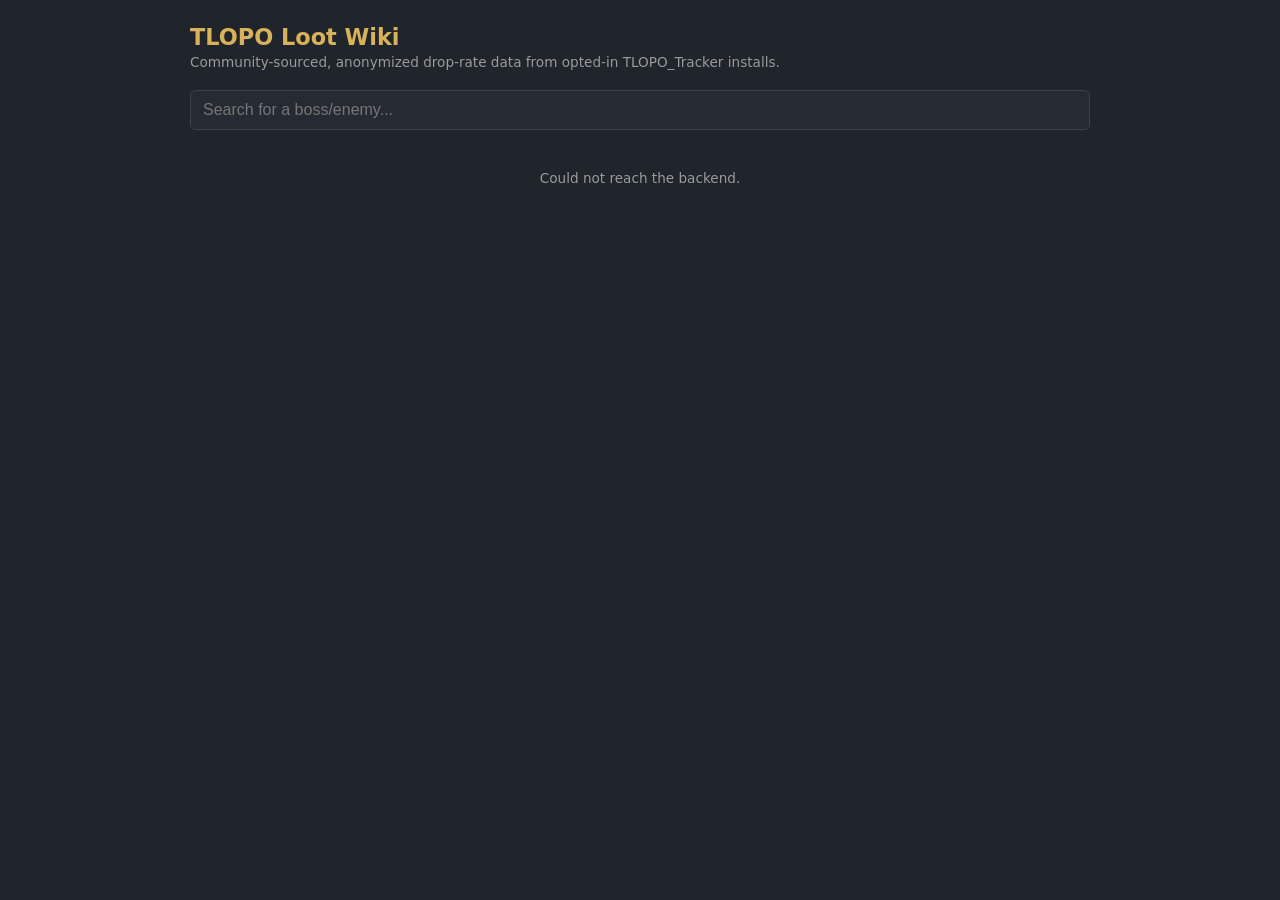
==== loot_wiki_backend/static/index.html @ a87ca8c1 "Add opt-in community drop-rate data sharing (loot wiki) Adds an entirely optional, off-by-default fe" ====
<!doctype html>
<html lang="en">
<head>
<meta charset="utf-8">
<title>TLOPO Loot Wiki</title>
<meta name="viewport" content="width=device-width, initial-scale=1">
<style>
  :root {
    --bg: #20242b;
    --panel: #262b33;
    --fg: #e8e6df;
    --grey: #9a9a9a;
    --accent: #d8b25a;
    --border: #3a4150;
  }
  * { box-sizing: border-box; }
  body {
    margin: 0;
    background: var(--bg);
    color: var(--fg);
    font-family: "Segoe UI", system-ui, sans-serif;
    padding: 24px 16px 64px;
  }
  .wrap { max-width: 900px; margin: 0 auto; }
  h1 { color: var(--accent); font-size: 1.4rem; margin: 0 0 4px; }
  .subtitle { color: var(--grey); font-size: 0.85rem; margin: 0 0 20px; }
  .search-box { position: relative; margin-bottom: 24px; }
  input[type="text"] {
    width: 100%;
    padding: 10px 12px;
    font-size: 1rem;
    background: var(--panel);
    border: 1px solid var(--border);
    border-radius: 6px;
    color: var(--fg);
  }
  input[type="text"]:focus { outline: 1px solid var(--accent); }
  .suggestions {
    position: absolute;
    top: 100%;
    left: 0;
    right: 0;
    background: var(--panel);
    border: 1px solid var(--border);
    border-top: none;
    border-radius: 0 0 6px 6px;
    max-height: 240px;
    overflow-y: auto;
    z-index: 10;
  }
  .suggestions div {
    padding: 8px 12px;
    cursor: pointer;
  }
  .suggestions div:hover, .suggestions div.active {
    background: var(--border);
  }
  .card {
    background: var(--panel);
    border: 1px solid var(--border);
    border-radius: 8px;
    padding: 16px 18px;
    margin-bottom: 16px;
  }
  .card h2 {
    font-size: 1rem;
    color: var(--accent);
    margin: 0 0 12px;
  }
  table { width: 100%; border-collapse: collapse; font-size: 0.9rem; }
  th, td { text-align: left; padding: 4px 8px; border-bottom: 1px solid var(--border); }
  th { color: var(--grey); font-weight: 600; }
  .rarity-Legendary { color: #d97ff0; }
  .rarity-Famed { color: #f0a83c; }
  .rarity-Rare { color: #52c4e0; }
  .rarity-Common { color: #8fd18f; }
  .rarity-Crude { color: var(--grey); }
  .empty { color: var(--grey); font-style: italic; }
  .stat-row { color: var(--grey); font-size: 0.85rem; margin-bottom: 10px; }
  .status { color: var(--grey); margin-top: 40px; text-align: center; font-size: 0.85rem; }
  .warning {
    background: #4a3418;
    border: 1px solid #a8752a;
    color: #f0c060;
    border-radius: 6px;
    padding: 10px 12px;
    font-size: 0.85rem;
    margin-bottom: 16px;
  }
  .tracking-note { color: var(--grey); font-size: 0.8rem; margin-top: 8px; }
</style>
</head>
<body>
<div class="wrap">
  <h1>TLOPO Loot Wiki</h1>
  <p class="subtitle">Community-sourced, anonymized drop-rate data from opted-in TLOPO_Tracker installs.</p>

  <div class="search-box">
    <input type="text" id="search" placeholder="Search for a boss/enemy..." autocomplete="off">
    <div class="suggestions" id="suggestions" style="display:none;"></div>
  </div>

  <div id="results"></div>
  <div class="status" id="status">Loading enemy list...</div>
</div>

<script>
let allEnemies = [];
let activeIndex = -1;

async function loadEnemies() {
  try {
    const res = await fetch("/enemies");
    const data = await res.json();
    allEnemies = data.enemies || [];
    document.getElementById("status").textContent =
      allEnemies.length ? `${allEnemies.length} enemies with data.` : "No data submitted yet.";
  } catch (e) {
    document.getElementById("status").textContent = "Could not reach the backend.";
  }
}

function renderSuggestions(matches) {
  const box = document.getElementById("suggestions");
  activeIndex = -1;
  if (!matches.length) {
    box.style.display = "none";
    box.innerHTML = "";
    return;
  }
  box.innerHTML = matches
    .slice(0, 15)
    .map((name, i) => `<div data-idx="${i}">${escapeHtml(name)}</div>`)
    .join("");
  box.style.display = "block";
  [...box.children].forEach((el) => {
    el.addEventListener("click", () => selectEnemy(el.textContent));
  });
}

function escapeHtml(s) {
  return s.replace(/[&<>"']/g, (c) => ({
    "&": "&amp;", "<": "&lt;", ">": "&gt;", '"': "&quot;", "'": "&#39;",
  }[c]));
}

document.getElementById("search").addEventListener("input", (e) => {
  const q = e.target.value.trim().toLowerCase();
  if (!q) { renderSuggestions([]); return; }
  const matches = allEnemies.filter((n) => n.toLowerCase().includes(q));
  renderSuggestions(matches);
});

document.getElementById("search").addEventListener("keydown", (e) => {
  const box = document.getElementById("suggestions");
  const items = [...box.children];
  if (!items.length) return;
  if (e.key === "ArrowDown") {
    e.preventDefault();
    activeIndex = Math.min(activeIndex + 1, items.length - 1);
  } else if (e.key === "ArrowUp") {
    e.preventDefault();
    activeIndex = Math.max(activeIndex - 1, 0);
  } else if (e.key === "Enter") {
    e.preventDefault();
    if (activeIndex >= 0) selectEnemy(items[activeIndex].textContent);
    else if (items.length === 1) selectEnemy(items[0].textContent);
    return;
  } else {
    return;
  }
  items.forEach((el, i) => el.classList.toggle("active", i === activeIndex));
});

document.addEventListener("click", (e) => {
  if (!e.target.closest(".search-box")) {
    document.getElementById("suggestions").style.display = "none";
  }
});

async function selectEnemy(name) {
  document.getElementById("search").value = name;
  document.getElementById("suggestions").style.display = "none";
  const results = document.getElementById("results");
  results.innerHTML = `<p class="empty">Loading data for ${escapeHtml(name)}...</p>`;

  const encoded = encodeURIComponent(name);
  const [containers, rarities, items, lootTable] = await Promise.all(
    ["containers", "rarities", "items"].map((kind) =>
      fetch(`/rates/${encoded}/${kind}`).then((r) => (r.ok ? r.json() : null))
    ).concat([fetch(`/loot_table/${encoded}`).then((r) => (r.ok ? r.json() : null))])
  );

  if (!containers && !rarities && !items && !lootTable) {
    results.innerHTML = `<p class="empty">No data recorded for "${escapeHtml(name)}" yet.</p>`;
    return;
  }

  results.innerHTML =
    renderContainers(name, containers) +
    renderRarities(rarities) +
    renderItems(items) +
    renderLootTable(lootTable);
}

function pct(x) {
  return x === null || x === undefined ? "-" : (x * 100).toFixed(2) + "%";
}

function renderContainers(name, data) {
  if (!data) return "";
  const rows = Object.entries(data.containers)
    .map(([type, v]) => `<tr><td>${escapeHtml(type)}</td><td>${v.count}</td><td>${pct(v.rate_per_kill)}</td></tr>`)
    .join("");
  const warningHtml = data.warning
    ? `<div class="warning">&#9888; ${escapeHtml(data.warning)}</div>`
    : "";
  const kt = data.kill_tracking || {};
  const trackingNote = `<div class="tracking-note">Kill tracking source: ${kt.auto || 0} auto-detected, ${kt.manual || 0} manual${kt.unknown ? `, ${kt.unknown} unknown` : ""}.</div>`;
  return `
    <div class="card">
      <h2>${escapeHtml(name)}</h2>
      ${warningHtml}
      <div class="stat-row">Total kills tracked: ${data.total_kills}</div>
      <table>
        <tr><th>Container</th><th>Count</th><th>Rate / kill</th></tr>
        ${rows || '<tr><td colspan="3" class="empty">No container data</td></tr>'}
      </table>
      ${trackingNote}
    </div>`;
}

function renderRarities(data) {
  if (!data) return "";
  const order = ["Legendary", "Famed", "Rare", "Common", "Crude"];
  const rows = order
    .filter((r) => data.rarities[r])
    .map((r) => {
      const v = data.rarities[r];
      return `<tr><td class="rarity-${r}">${r}</td><td>${v.count}</td><td>${pct(v.rate_per_container)}</td></tr>`;
    })
    .join("");
  return `
    <div class="card">
      <h2>Loot Class Rates</h2>
      <div class="stat-row">Total containers opened: ${data.total_containers}</div>
      <table>
        <tr><th>Rarity</th><th>Count</th><th>Rate / container</th></tr>
        ${rows || '<tr><td colspan="3" class="empty">No rarity data</td></tr>'}
      </table>
    </div>`;
}

function renderItems(data) {
  if (!data) return "";
  const rows = data.items
    .map((i) => `<tr><td class="rarity-${i.rarity}">${escapeHtml(i.name)}</td><td>${i.rarity || "-"}</td><td>${i.count}</td><td>${pct(i.rate_per_container)}</td></tr>`)
    .join("");
  return `
    <div class="card">
      <h2>Item Drop Rates</h2>
      <table>
        <tr><th>Item</th><th>Rarity</th><th>Count</th><th>Rate / container</th></tr>
        ${rows || '<tr><td colspan="4" class="empty">No item data</td></tr>'}
      </table>
    </div>`;
}

function renderLootTable(data) {
  if (!data) return "";
  const rows = data.items
    .map((i) => `<tr><td class="rarity-${i.rarity}">${escapeHtml(i.name)}</td><td class="rarity-${i.rarity}">${i.rarity || "-"}</td></tr>`)
    .join("");
  return `
    <div class="card">
      <h2>Loot Table (what can drop)</h2>
      <table>
        <tr><th>Item</th><th>Rarity</th></tr>
        ${rows || '<tr><td colspan="2" class="empty">Nothing recorded yet</td></tr>'}
      </table>
    </div>`;
}

loadEnemies();
</script>
</body>
</html>
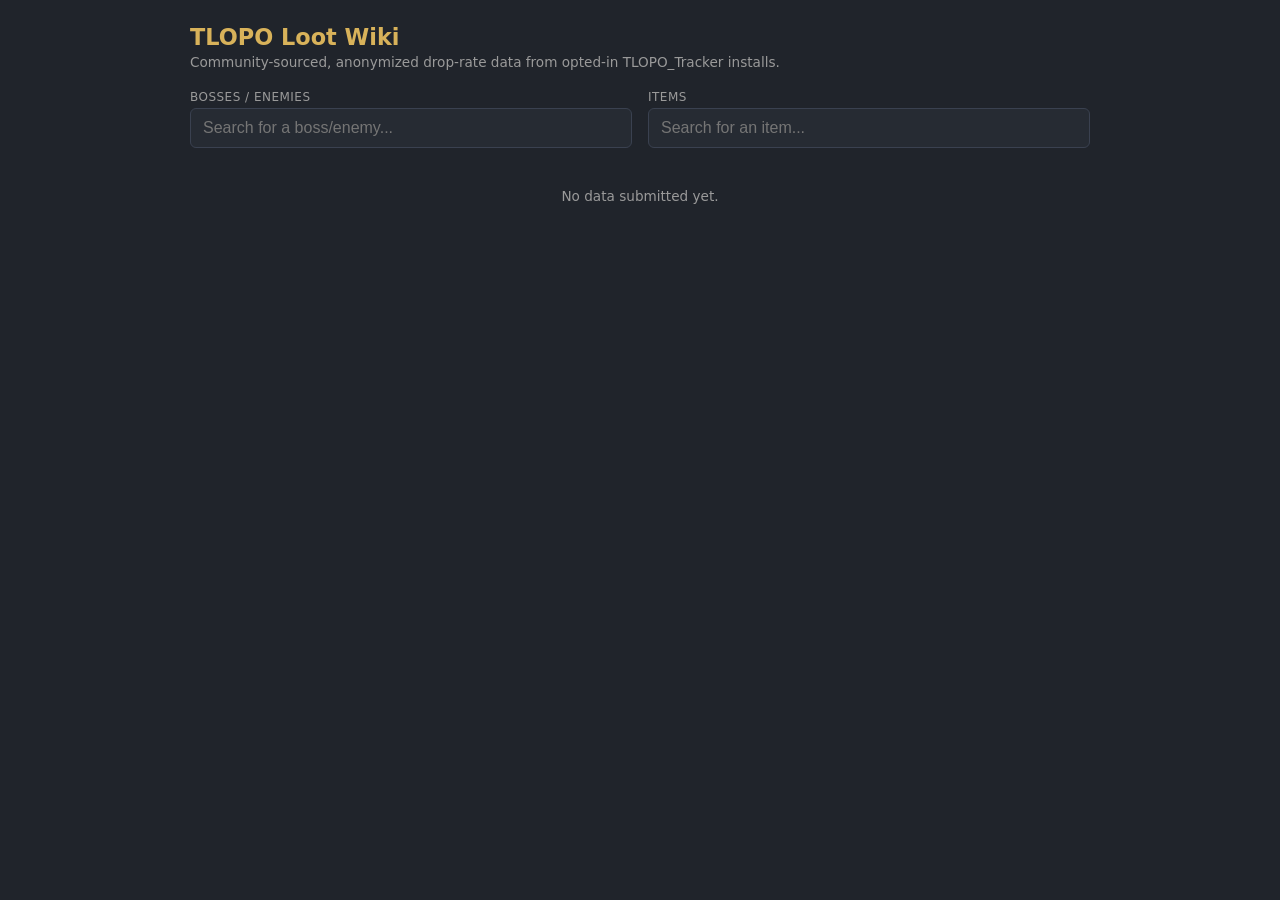
==== commit f1dc5aec: "Expand loot wiki backend with admin panel and item catalog Adds an admin.html panel (token-gated via" ====
--- a/loot_wiki_backend/static/index.html
+++ b/loot_wiki_backend/static/index.html
@@ -24,7 +24,24 @@
   .wrap { max-width: 900px; margin: 0 auto; }
   h1 { color: var(--accent); font-size: 1.4rem; margin: 0 0 4px; }
   .subtitle { color: var(--grey); font-size: 0.85rem; margin: 0 0 20px; }
-  .search-box { position: relative; margin-bottom: 24px; }
+  .search-row {
+    display: grid;
+    grid-template-columns: 1fr 1fr;
+    gap: 16px;
+    margin-bottom: 24px;
+  }
+  @media (max-width: 600px) {
+    .search-row { grid-template-columns: 1fr; }
+  }
+  .search-box { position: relative; }
+  .search-label {
+    display: block;
+    color: var(--grey);
+    font-size: 0.75rem;
+    text-transform: uppercase;
+    letter-spacing: 0.04em;
+    margin-bottom: 4px;
+  }
   input[type="text"] {
     width: 100%;
     padding: 10px 12px;
@@ -67,14 +84,27 @@
     color: var(--accent);
     margin: 0 0 12px;
   }
+  .edit-link {
+    float: right;
+    font-size: 0.75rem;
+    font-weight: normal;
+    color: var(--grey);
+    text-decoration: none;
+    border: 1px solid var(--border);
+    border-radius: 4px;
+    padding: 2px 6px;
+  }
+  .edit-link:hover { color: var(--fg); border-color: var(--accent); }
   table { width: 100%; border-collapse: collapse; font-size: 0.9rem; }
   th, td { text-align: left; padding: 4px 8px; border-bottom: 1px solid var(--border); }
   th { color: var(--grey); font-weight: 600; }
-  .rarity-Legendary { color: #d97ff0; }
-  .rarity-Famed { color: #f0a83c; }
-  .rarity-Rare { color: #52c4e0; }
-  .rarity-Common { color: #8fd18f; }
-  .rarity-Crude { color: var(--grey); }
+  /* Matches RARITY_DISPLAY_HEX in loot_parser.py exactly, so an item's
+     color here is the same one the player sees in-game/in-tracker. */
+  .rarity-Legendary { color: #E82020; }
+  .rarity-Famed { color: #2050E8; }
+  .rarity-Rare { color: #20C820; }
+  .rarity-Common { color: #E8D020; }
+  .rarity-Crude { color: #9A9A9A; }
   .empty { color: var(--grey); font-style: italic; }
   .stat-row { color: var(--grey); font-size: 0.85rem; margin-bottom: 10px; }
   .status { color: var(--grey); margin-top: 40px; text-align: center; font-size: 0.85rem; }
@@ -88,6 +118,51 @@
     margin-bottom: 16px;
   }
   .tracking-note { color: var(--grey); font-size: 0.8rem; margin-top: 8px; }
+  /* Drop-odds bands (OSRS Wiki-style color banding by how rare a drop
+     is, NOT the same thing as an item's Crude/Common/Rare/Famed/
+     Legendary quality tier above -- a Crude item can still be a rare
+     DROP, and a Legendary item can still be a common one). Filled pill
+     badges rather than colored text so they stay readable regardless of
+     the item-quality text color already on that row. */
+  .odds {
+    display: inline-block;
+    padding: 2px 8px;
+    border-radius: 4px;
+    font-weight: 600;
+    font-size: 0.85rem;
+  }
+  .odds-always { background: #7fd8d8; color: #12302f; }
+  .odds-common { background: #6fcf6f; color: #123412; }
+  .odds-uncommon { background: #e8d020; color: #2b2400; }
+  .odds-rare { background: #e8a13c; color: #2b1800; }
+  .odds-veryrare { background: #e85a5a; color: #2b0808; }
+  .container-rarity-block { margin-bottom: 14px; }
+  .container-rarity-block:last-child { margin-bottom: 0; }
+  .container-rarity-block .stat-row {
+    text-transform: capitalize;
+    font-weight: 600;
+    color: var(--fg);
+    margin-bottom: 4px;
+  }
+  /* Flags an observed rate that's wildly off from the POTCO baseline
+     (>1.5x higher or <0.5x lower) -- NOT an error indicator, just a
+     visual nudge that either TLOPO retuned this specific cell or the
+     sample size is still too small to trust yet. */
+  .diff-higher { color: #6fcf6f; font-weight: 600; }
+  .diff-lower { color: #e8a13c; font-weight: 600; }
+  details.misc-details {
+    margin-top: 10px;
+    border-top: 1px solid var(--border);
+    padding-top: 8px;
+  }
+  details.misc-details summary {
+    cursor: pointer;
+    color: var(--grey);
+    font-size: 0.85rem;
+    user-select: none;
+  }
+  details.misc-details summary:hover { color: var(--fg); }
+  details.misc-details table { margin-top: 8px; }
 </style>
 </head>
 <body>
@@ -95,98 +170,135 @@
   <h1>TLOPO Loot Wiki</h1>
   <p class="subtitle">Community-sourced, anonymized drop-rate data from opted-in TLOPO_Tracker installs.</p>
 
-  <div class="search-box">
-    <input type="text" id="search" placeholder="Search for a boss/enemy..." autocomplete="off">
-    <div class="suggestions" id="suggestions" style="display:none;"></div>
+  <div class="search-row">
+    <div class="search-box">
+      <label class="search-label" for="search-boss">Bosses / Enemies</label>
+      <input type="text" id="search-boss" placeholder="Search for a boss/enemy..." autocomplete="off">
+      <div class="suggestions" id="suggestions-boss" style="display:none;"></div>
+    </div>
+    <div class="search-box">
+      <label class="search-label" for="search-item">Items</label>
+      <input type="text" id="search-item" placeholder="Search for an item..." autocomplete="off">
+      <div class="suggestions" id="suggestions-item" style="display:none;"></div>
+    </div>
   </div>
 
+  <div id="global-stats"></div>
   <div id="results"></div>
-  <div class="status" id="status">Loading enemy list...</div>
+  <div class="status" id="status">Loading...</div>
 </div>
 
 <script>
-let allEnemies = [];
-let activeIndex = -1;
+function escapeHtml(s) {
+  return s.replace(/[&<>"']/g, (c) => ({
+    "&": "&amp;", "<": "&lt;", ">": "&gt;", '"': "&quot;", "'": "&#39;",
+  }[c]));
+}
+
+// Drives both search boxes (bosses and items) from one generalized
+// setup instead of duplicating the input/keydown/click wiring twice --
+// each instance owns its own suggestion list and "what happens when
+// you pick one" callback, everything else about autocomplete behavior
+// is shared.
+function setupSearchBox(inputId, suggestionsId, getList, onSelect) {
+  const input = document.getElementById(inputId);
+  const box = document.getElementById(suggestionsId);
+  let activeIndex = -1;
+  let allNames = [];
+
+  function renderSuggestions(matches) {
+    activeIndex = -1;
+    if (!matches.length) {
+      box.style.display = "none";
+      box.innerHTML = "";
+      return;
+    }
+    box.innerHTML = matches
+      .slice(0, 15)
+      .map((name, i) => `<div data-idx="${i}">${escapeHtml(name)}</div>`)
+      .join("");
+    box.style.display = "block";
+    [...box.children].forEach((el) => {
+      el.addEventListener("click", () => pick(el.textContent));
+    });
+  }
+
+  function pick(name) {
+    input.value = name;
+    box.style.display = "none";
+    onSelect(name);
+  }
+
+  input.addEventListener("input", (e) => {
+    const q = e.target.value.trim().toLowerCase();
+    if (!q) { renderSuggestions([]); return; }
+    renderSuggestions(allNames.filter((n) => n.toLowerCase().includes(q)));
+  });
+
+  input.addEventListener("keydown", (e) => {
+    const items = [...box.children];
+    if (!items.length) return;
+    if (e.key === "ArrowDown") {
+      e.preventDefault();
+      activeIndex = Math.min(activeIndex + 1, items.length - 1);
+    } else if (e.key === "ArrowUp") {
+      e.preventDefault();
+      activeIndex = Math.max(activeIndex - 1, 0);
+    } else if (e.key === "Enter") {
+      e.preventDefault();
+      if (activeIndex >= 0) pick(items[activeIndex].textContent);
+      else if (items.length === 1) pick(items[0].textContent);
+      return;
+    } else {
+      return;
+    }
+    items.forEach((el, i) => el.classList.toggle("active", i === activeIndex));
+  });
+
+  document.addEventListener("click", (e) => {
+    if (!e.target.closest(`#${inputId}`) && !e.target.closest(`#${suggestionsId}`)) {
+      box.style.display = "none";
+    }
+  });
+
+  getList().then((names) => { allNames = names; });
+}
 
 async function loadEnemies() {
   try {
     const res = await fetch("/enemies");
     const data = await res.json();
-    allEnemies = data.enemies || [];
-    document.getElementById("status").textContent =
-      allEnemies.length ? `${allEnemies.length} enemies with data.` : "No data submitted yet.";
+    return data.enemies || [];
   } catch (e) {
-    document.getElementById("status").textContent = "Could not reach the backend.";
-  }
-}
-
-function renderSuggestions(matches) {
-  const box = document.getElementById("suggestions");
-  activeIndex = -1;
-  if (!matches.length) {
-    box.style.display = "none";
-    box.innerHTML = "";
-    return;
-  }
-  box.innerHTML = matches
-    .slice(0, 15)
-    .map((name, i) => `<div data-idx="${i}">${escapeHtml(name)}</div>`)
-    .join("");
-  box.style.display = "block";
-  [...box.children].forEach((el) => {
-    el.addEventListener("click", () => selectEnemy(el.textContent));
-  });
-}
-
-function escapeHtml(s) {
-  return s.replace(/[&<>"']/g, (c) => ({
-    "&": "&amp;", "<": "&lt;", ">": "&gt;", '"': "&quot;", "'": "&#39;",
-  }[c]));
-}
-
-document.getElementById("search").addEventListener("input", (e) => {
-  const q = e.target.value.trim().toLowerCase();
-  if (!q) { renderSuggestions([]); return; }
-  const matches = allEnemies.filter((n) => n.toLowerCase().includes(q));
-  renderSuggestions(matches);
-});
-
-document.getElementById("search").addEventListener("keydown", (e) => {
-  const box = document.getElementById("suggestions");
-  const items = [...box.children];
-  if (!items.length) return;
-  if (e.key === "ArrowDown") {
-    e.preventDefault();
-    activeIndex = Math.min(activeIndex + 1, items.length - 1);
-  } else if (e.key === "ArrowUp") {
-    e.preventDefault();
-    activeIndex = Math.max(activeIndex - 1, 0);
-  } else if (e.key === "Enter") {
-    e.preventDefault();
-    if (activeIndex >= 0) selectEnemy(items[activeIndex].textContent);
-    else if (items.length === 1) selectEnemy(items[0].textContent);
-    return;
-  } else {
-    return;
-  }
-  items.forEach((el, i) => el.classList.toggle("active", i === activeIndex));
-});
-
-document.addEventListener("click", (e) => {
-  if (!e.target.closest(".search-box")) {
-    document.getElementById("suggestions").style.display = "none";
-  }
-});
+    return [];
+  }
+}
+
+async function loadItems() {
+  try {
+    const res = await fetch("/items");
+    const data = await res.json();
+    return data.items || [];
+  } catch (e) {
+    return [];
+  }
+}
+
+function selectItem(name) {
+  window.location.href = `/item_page/${encodeURIComponent(name)}`;
+}
+
+setupSearchBox("search-boss", "suggestions-boss", loadEnemies, selectEnemy);
+setupSearchBox("search-item", "suggestions-item", loadItems, selectItem);
 
 async function selectEnemy(name) {
-  document.getElementById("search").value = name;
-  document.getElementById("suggestions").style.display = "none";
+  document.getElementById("search-boss").value = name;
   const results = document.getElementById("results");
   results.innerHTML = `<p class="empty">Loading data for ${escapeHtml(name)}...</p>`;
 
   const encoded = encodeURIComponent(name);
-  const [containers, rarities, items, lootTable] = await Promise.all(
-    ["containers", "rarities", "items"].map((kind) =>
+  const [containers, rarities, rarityByContainer, items, lootTable] = await Promise.all(
+    ["containers", "rarities", "rarities_by_container", "items"].map((kind) =>
       fetch(`/rates/${encoded}/${kind}`).then((r) => (r.ok ? r.json() : null))
     ).concat([fetch(`/loot_table/${encoded}`).then((r) => (r.ok ? r.json() : null))])
   );
@@ -199,18 +311,37 @@
   results.innerHTML =
     renderContainers(name, containers) +
     renderRarities(rarities) +
+    renderRarityByContainer(rarityByContainer) +
     renderItems(items) +
     renderLootTable(lootTable);
 }
 
 function pct(x) {
   return x === null || x === undefined ? "-" : (x * 100).toFixed(2) + "%";
+}
+
+// OSRS Wiki-style "1/N" drop odds instead of a raw count -- a bare
+// count only means anything relative to the (unshown) total, whereas
+// "1/75" or "Always" is legible on its own. Color-banded by how rare
+// the odds are (see .odds-* in <style>), independent of the item's own
+// Crude/Common/Rare/Famed/Legendary quality tier.
+function formatOdds(rate) {
+  if (rate === null || rate === undefined) return `<span class="odds">-</span>`;
+  if (rate >= 0.999995) return `<span class="odds odds-always">Always</span>`;
+  const n = 1 / rate;
+  const text = "1/" + (n >= 100 ? Math.round(n).toLocaleString() : n.toFixed(1));
+  let cls;
+  if (n <= 50) cls = "odds-common";
+  else if (n <= 150) cls = "odds-uncommon";
+  else if (n <= 1500) cls = "odds-rare";
+  else cls = "odds-veryrare";
+  return `<span class="odds ${cls}">${text}</span>`;
 }
 
 function renderContainers(name, data) {
   if (!data) return "";
   const rows = Object.entries(data.containers)
-    .map(([type, v]) => `<tr><td>${escapeHtml(type)}</td><td>${v.count}</td><td>${pct(v.rate_per_kill)}</td></tr>`)
+    .map(([type, v]) => `<tr><td>${escapeHtml(type)}</td><td>${formatOdds(v.rate_per_kill)}</td></tr>`)
     .join("");
   const warningHtml = data.warning
     ? `<div class="warning">&#9888; ${escapeHtml(data.warning)}</div>`
@@ -219,12 +350,12 @@
   const trackingNote = `<div class="tracking-note">Kill tracking source: ${kt.auto || 0} auto-detected, ${kt.manual || 0} manual${kt.unknown ? `, ${kt.unknown} unknown` : ""}.</div>`;
   return `
     <div class="card">
-      <h2>${escapeHtml(name)}</h2>
+      <h2>${escapeHtml(name)} <a class="edit-link" href="/admin?target=${encodeURIComponent(name)}" target="_blank" rel="noopener">Edit this page</a></h2>
       ${warningHtml}
       <div class="stat-row">Total kills tracked: ${data.total_kills}</div>
       <table>
-        <tr><th>Container</th><th>Count</th><th>Rate / kill</th></tr>
-        ${rows || '<tr><td colspan="3" class="empty">No container data</td></tr>'}
+        <tr><th>Container</th><th>Drop Rate</th></tr>
+        ${rows || '<tr><td colspan="2" class="empty">No container data</td></tr>'}
       </table>
       ${trackingNote}
     </div>`;
@@ -237,7 +368,7 @@
     .filter((r) => data.rarities[r])
     .map((r) => {
       const v = data.rarities[r];
-      return `<tr><td class="rarity-${r}">${r}</td><td>${v.count}</td><td>${pct(v.rate_per_container)}</td></tr>`;
+      return `<tr><td class="rarity-${r}">${r}</td><td>${pct(v.rate_per_container)}</td></tr>`;
     })
     .join("");
   return `
@@ -245,43 +376,152 @@
       <h2>Loot Class Rates</h2>
       <div class="stat-row">Total containers opened: ${data.total_containers}</div>
       <table>
-        <tr><th>Rarity</th><th>Count</th><th>Rate / container</th></tr>
-        ${rows || '<tr><td colspan="3" class="empty">No rarity data</td></tr>'}
+        <tr><th>Rarity</th><th>Rate / container</th></tr>
+        ${rows || '<tr><td colspan="2" class="empty">No rarity data</td></tr>'}
       </table>
     </div>`;
 }
 
+function renderRarityByContainer(data, opts) {
+  if (!data) return "";
+  const title = (opts && opts.title) || "Rarity by Container -- TLOPO vs. Original Base Game";
+  const note = (opts && opts.note) || "POTCO baseline is the drop-rate formula coded into the pre-TLOPO base game (not published/confirmed for TLOPO itself) -- a reference point, not a guarantee TLOPO uses the same numbers. Small sample sizes will swing wildly; treat with caution until a container type has hundreds of opens.";
+  const order = ["Legendary", "Famed", "Rare", "Common", "Crude"];
+  const containerOrder = ["skull", "chest", "pouch"];
+  const sections = containerOrder
+    .filter((c) => data.containers[c])
+    .map((chestType) => {
+      const c = data.containers[chestType];
+      const rows = order
+        .filter((r) => c.rarities[r])
+        .map((r) => {
+          const v = c.rarities[r];
+          const diffClass =
+            v.observed !== null && v.observed !== undefined && v.potco_baseline !== null && v.potco_baseline !== undefined
+              ? v.observed > v.potco_baseline * 1.5 ? "diff-higher" : v.observed < v.potco_baseline * 0.5 ? "diff-lower" : ""
+              : "";
+          return `
+            <tr>
+              <td class="rarity-${r}">${r}</td>
+              <td class="${diffClass}">${pct(v.observed)}</td>
+              <td>${pct(v.potco_baseline)}</td>
+            </tr>`;
+        })
+        .join("");
+      return `
+        <div class="container-rarity-block">
+          <div class="stat-row">${escapeHtml(chestType)} -- ${c.total_containers} opened</div>
+          <table>
+            <tr><th>Rarity</th><th>TLOPO observed</th><th>POTCO baseline</th></tr>
+            ${rows}
+          </table>
+        </div>`;
+    })
+    .join("");
+  return `
+    <div class="card">
+      <h2>${escapeHtml(title)}</h2>
+      <div class="tracking-note">${escapeHtml(note)}</div>
+      ${sections || '<p class="empty">No per-container rarity data yet</p>'}
+    </div>`;
+}
+
+function itemLink(name) {
+  return `<a href="/item_page/${encodeURIComponent(name)}">${escapeHtml(name)}</a>`;
+}
+
 function renderItems(data) {
   if (!data) return "";
-  const rows = data.items
-    .map((i) => `<tr><td class="rarity-${i.rarity}">${escapeHtml(i.name)}</td><td>${i.rarity || "-"}</td><td>${i.count}</td><td>${pct(i.rate_per_container)}</td></tr>`)
+  const known = data.items.filter((i) => i.rarity);
+  const misc = data.items.filter((i) => !i.rarity);
+  const rows = known
+    .map((i) => `<tr><td class="rarity-${i.rarity}">${itemLink(i.name)}</td><td class="rarity-${i.rarity}">${i.rarity}</td><td>${formatOdds(i.rate_per_container)}</td></tr>`)
     .join("");
+  const miscSection = renderMiscDetails(
+    misc,
+    (i) => `<tr><td>${itemLink(i.name)}</td><td>${formatOdds(i.rate_per_container)}</td></tr>`,
+    ["Item", "Drop Rate"]
+  );
   return `
     <div class="card">
       <h2>Item Drop Rates</h2>
       <table>
-        <tr><th>Item</th><th>Rarity</th><th>Count</th><th>Rate / container</th></tr>
-        ${rows || '<tr><td colspan="4" class="empty">No item data</td></tr>'}
+        <tr><th>Item</th><th>Rarity</th><th>Drop Rate</th></tr>
+        ${rows || (misc.length ? "" : '<tr><td colspan="3" class="empty">No item data</td></tr>')}
       </table>
+      ${miscSection}
     </div>`;
 }
 
 function renderLootTable(data) {
   if (!data) return "";
-  const rows = data.items
-    .map((i) => `<tr><td class="rarity-${i.rarity}">${escapeHtml(i.name)}</td><td class="rarity-${i.rarity}">${i.rarity || "-"}</td></tr>`)
+  const known = data.items.filter((i) => i.rarity);
+  const misc = data.items.filter((i) => !i.rarity);
+  const rows = known
+    .map((i) => `<tr><td class="rarity-${i.rarity}">${itemLink(i.name)}</td><td class="rarity-${i.rarity}">${i.rarity}</td></tr>`)
     .join("");
+  const miscSection = renderMiscDetails(
+    misc,
+    (i) => `<tr><td>${itemLink(i.name)}</td></tr>`,
+    ["Item"]
+  );
   return `
     <div class="card">
       <h2>Loot Table (what can drop)</h2>
       <table>
         <tr><th>Item</th><th>Rarity</th></tr>
-        ${rows || '<tr><td colspan="2" class="empty">Nothing recorded yet</td></tr>'}
+        ${rows || (misc.length ? "" : '<tr><td colspan="2" class="empty">Nothing recorded yet</td></tr>')}
       </table>
+      ${miscSection}
     </div>`;
 }
 
-loadEnemies();
+// Rarity-less entries (rarity is null -- the tracker saw the item but
+// never sampled a rarity color for it, e.g. gold or an unrecognized
+// name) would otherwise dilute every "read down the item list" table
+// with rows that carry no rarity signal at all. Collapsed by default
+// under a <details> so the primary table stays scannable; still fully
+// there for anyone who clicks it open.
+function renderMiscDetails(misc, rowFn, headers) {
+  if (!misc.length) return "";
+  const headerRow = `<tr>${headers.map((h) => `<th>${h}</th>`).join("")}</tr>`;
+  const rows = misc.map(rowFn).join("");
+  return `
+    <details class="misc-details">
+      <summary>Misc. (${misc.length} item${misc.length === 1 ? "" : "s"} with no known rarity)</summary>
+      <table>
+        ${headerRow}
+        ${rows}
+      </table>
+    </details>`;
+}
+
+async function initStatusLine() {
+  const [enemies, items] = await Promise.all([loadEnemies(), loadItems()]);
+  document.getElementById("status").textContent =
+    enemies.length ? `${enemies.length} enemies, ${items.length} items with data.` : "No data submitted yet.";
+}
+
+async function loadGlobalStats() {
+  const box = document.getElementById("global-stats");
+  try {
+    const res = await fetch("/global_stats");
+    if (!res.ok) { box.innerHTML = ""; return; }
+    const data = await res.json();
+    box.innerHTML = renderRarityByContainer(
+      { containers: data.containers },
+      {
+        title: "Site-Wide Macro Rates -- TLOPO vs. Original Base Game",
+        note: `Aggregated across every enemy/boss with data (${data.total_targets} targets, ${data.total_containers} containers total). One big rate per container type per rarity tier -- not broken down by item or target. See an individual boss's page below for its own numbers.`,
+      }
+    );
+  } catch (e) {
+    box.innerHTML = "";
+  }
+}
+
+loadGlobalStats();
+initStatusLine();
 </script>
 </body>
 </html>
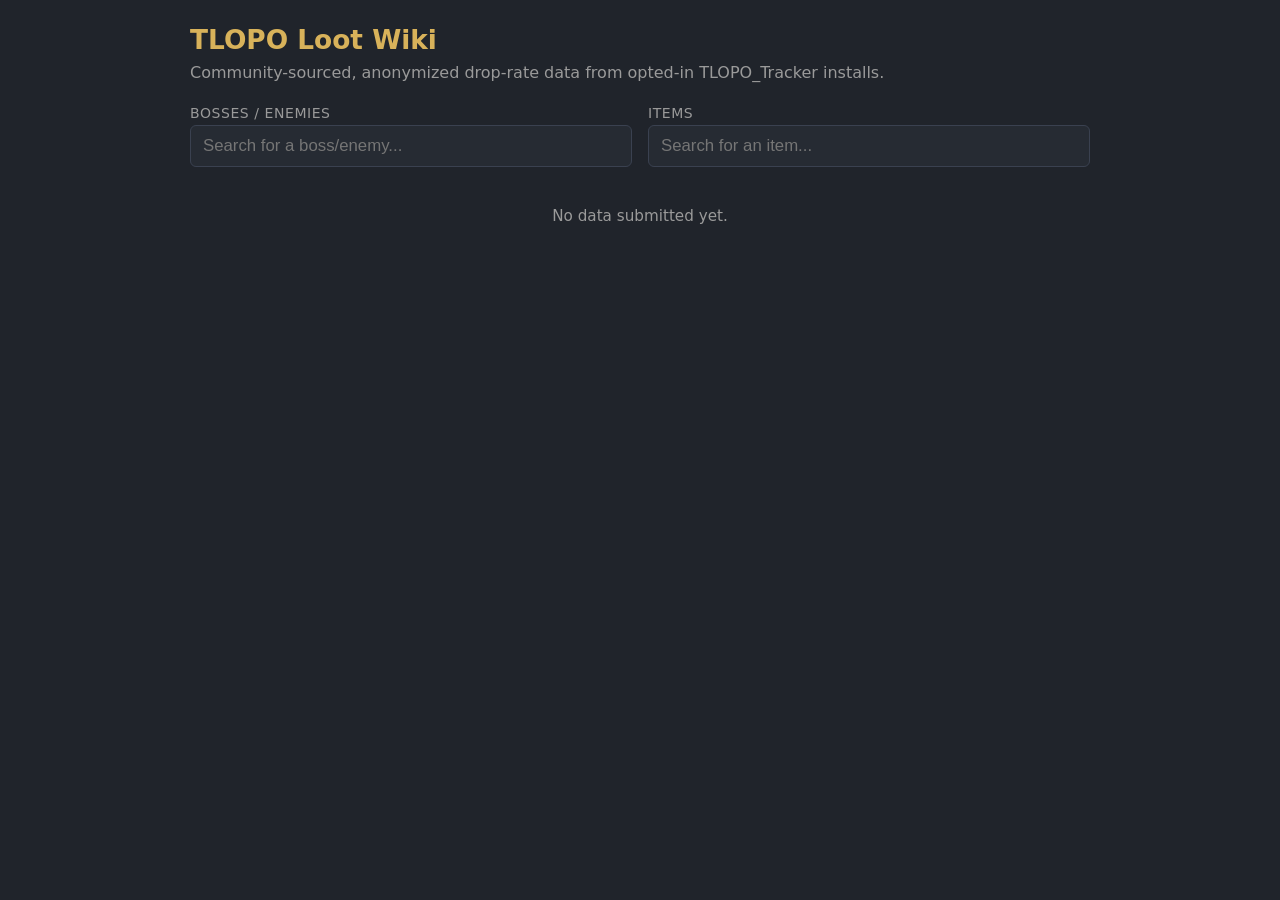
==== commit 1e7aeee9: "Improve loot wiki readability: brighter rarity colors, larger text Legendary/Famed/Rare colors were " ====
--- a/loot_wiki_backend/static/index.html
+++ b/loot_wiki_backend/static/index.html
@@ -22,8 +22,8 @@
     padding: 24px 16px 64px;
   }
   .wrap { max-width: 900px; margin: 0 auto; }
-  h1 { color: var(--accent); font-size: 1.4rem; margin: 0 0 4px; }
-  .subtitle { color: var(--grey); font-size: 0.85rem; margin: 0 0 20px; }
+  h1 { color: var(--accent); font-size: 1.65rem; margin: 0 0 6px; }
+  .subtitle { color: var(--grey); font-size: 1rem; line-height: 1.5; margin: 0 0 20px; }
   .search-row {
     display: grid;
     grid-template-columns: 1fr 1fr;
@@ -37,7 +37,7 @@
   .search-label {
     display: block;
     color: var(--grey);
-    font-size: 0.75rem;
+    font-size: 0.875rem;
     text-transform: uppercase;
     letter-spacing: 0.04em;
     margin-bottom: 4px;
@@ -45,7 +45,7 @@
   input[type="text"] {
     width: 100%;
     padding: 10px 12px;
-    font-size: 1rem;
+    font-size: 1.05rem;
     background: var(--panel);
     border: 1px solid var(--border);
     border-radius: 6px;
@@ -80,13 +80,13 @@
     margin-bottom: 16px;
   }
   .card h2 {
-    font-size: 1rem;
+    font-size: 1.1rem;
     color: var(--accent);
     margin: 0 0 12px;
   }
   .edit-link {
     float: right;
-    font-size: 0.75rem;
+    font-size: 0.875rem;
     font-weight: normal;
     color: var(--grey);
     text-decoration: none;
@@ -95,19 +95,19 @@
     padding: 2px 6px;
   }
   .edit-link:hover { color: var(--fg); border-color: var(--accent); }
-  table { width: 100%; border-collapse: collapse; font-size: 0.9rem; }
-  th, td { text-align: left; padding: 4px 8px; border-bottom: 1px solid var(--border); }
+  table { width: 100%; border-collapse: collapse; font-size: 0.95rem; }
+  th, td { text-align: left; padding: 7px 8px; border-bottom: 1px solid var(--border); }
   th { color: var(--grey); font-weight: 600; }
-  /* Matches RARITY_DISPLAY_HEX in loot_parser.py exactly, so an item's
-     color here is the same one the player sees in-game/in-tracker. */
-  .rarity-Legendary { color: #E82020; }
-  .rarity-Famed { color: #2050E8; }
-  .rarity-Rare { color: #20C820; }
+  /* Keeps the tracker's rarity hues, lightened where needed so colored
+     item names remain readable on the wiki's dark panel background. */
+  .rarity-Legendary { color: #ff7373; }
+  .rarity-Famed { color: #7fa2ff; }
+  .rarity-Rare { color: #67db67; }
   .rarity-Common { color: #E8D020; }
   .rarity-Crude { color: #9A9A9A; }
   .empty { color: var(--grey); font-style: italic; }
-  .stat-row { color: var(--grey); font-size: 0.85rem; margin-bottom: 10px; }
-  .status { color: var(--grey); margin-top: 40px; text-align: center; font-size: 0.85rem; }
+  .stat-row { color: var(--grey); font-size: 0.95rem; margin-bottom: 10px; }
+  .status { color: var(--grey); margin-top: 40px; text-align: center; font-size: 0.95rem; }
   .warning {
     background: #4a3418;
     border: 1px solid #a8752a;
@@ -117,7 +117,7 @@
     font-size: 0.85rem;
     margin-bottom: 16px;
   }
-  .tracking-note { color: var(--grey); font-size: 0.8rem; margin-top: 8px; }
+  .tracking-note { color: var(--grey); font-size: 0.9rem; line-height: 1.5; margin-top: 8px; }
   /* Drop-odds bands (OSRS Wiki-style color banding by how rare a drop
      is, NOT the same thing as an item's Crude/Common/Rare/Famed/
      Legendary quality tier above -- a Crude item can still be a rare
@@ -129,7 +129,7 @@
     padding: 2px 8px;
     border-radius: 4px;
     font-weight: 600;
-    font-size: 0.85rem;
+    font-size: 0.9rem;
   }
   .odds-always { background: #7fd8d8; color: #12302f; }
   .odds-common { background: #6fcf6f; color: #123412; }
@@ -158,7 +158,7 @@
   details.misc-details summary {
     cursor: pointer;
     color: var(--grey);
-    font-size: 0.85rem;
+    font-size: 0.9rem;
     user-select: none;
   }
   details.misc-details summary:hover { color: var(--fg); }
